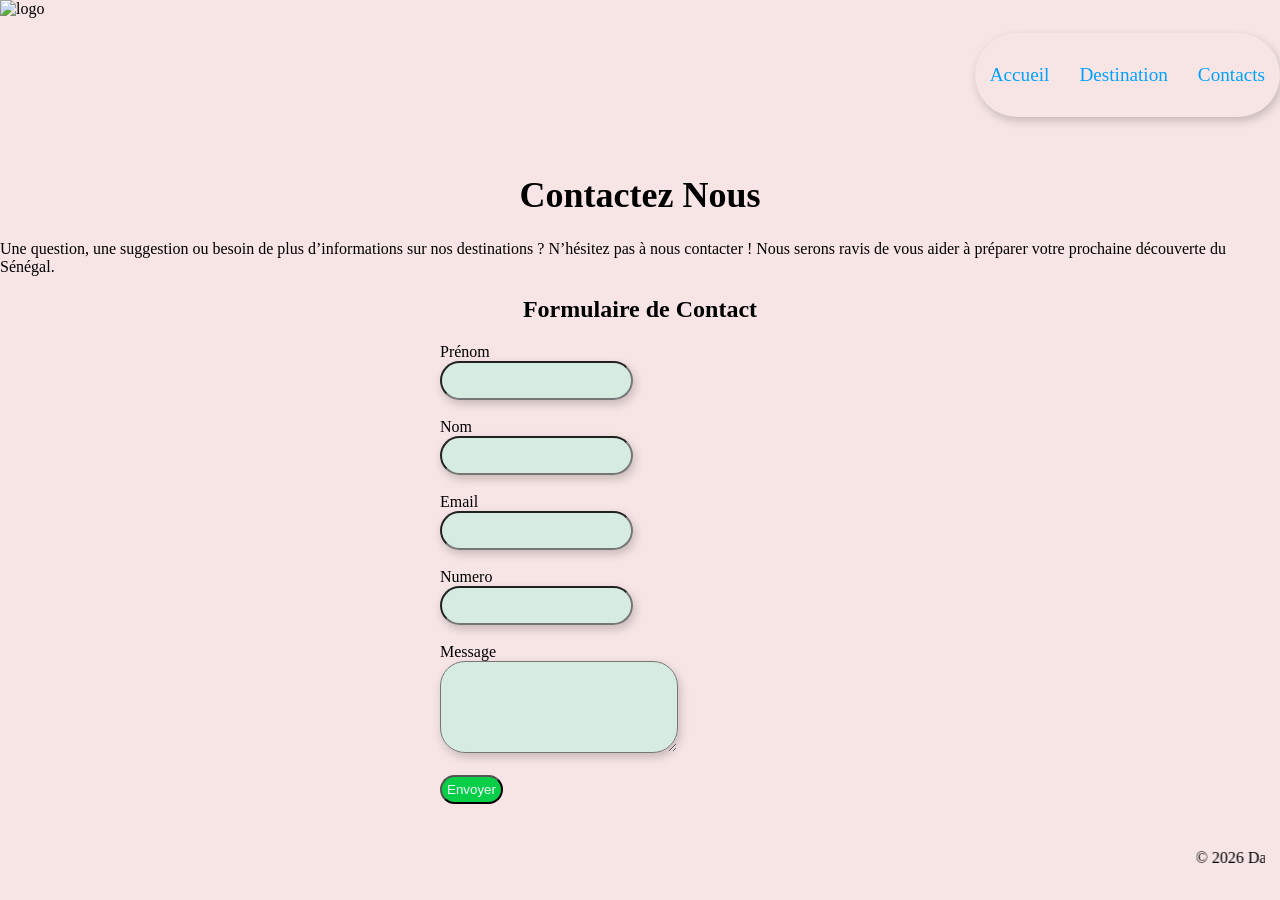
==== contacts.html @ bd366ac9 "Add files via upload" ====
<!DOCTYPE html>
<html lang="fr">
<head>
    <meta charset="UTF-8">
    <meta name="viewport" content="width=device-width, initial-scale=1.0">
    <title>Dakar-Explorer</title>
    <link rel="stylesheet" href="style.css">
</head>
<body>
 <header>
       <img src="images/logo.png" alt="logo" width="150" height="150">
          
        <nav>
            <ul>
                <li><a href="index.html">Accueil</a></li>
                <li><a href="destination.html">Destination</a></li>
                <li><a href="contacts.html">Contacts</a></li>

            </ul>
        </nav>
  </header>
  <main>
      <h1>Contactez Nous</h1>
      <p>Une question, une suggestion ou besoin de plus d’informations sur nos destinations ? N’hésitez pas à nous contacter ! Nous serons ravis de vous aider à préparer votre prochaine découverte du Sénégal.</p>
      <h2>Formulaire de Contact</h2>
      
      <section id="formulaire">
          <form action="https://formsubmit.co/1boitedereception2026@gmail.com" method="POST">
              <label for="prenom">Prénom</label> <br>
              <input type="text" id="prenom" name="prenom" required> <br><br>

              <label for="nom">Nom</label> <br>
              <input type="text" id="nom" name="nom" required> <br><br>

              <label for="email">Email</label> <br>
              <input type="email" name="email" id="email" required> <br><br>
              

              <label for="number">Numero</label> <br>
              <input type="tel" id="number" name="number"> <br><br>

              <label for="message">Message</label><br>
              <textarea name="message" id="message"></textarea><br><br>

               <button type="submit">Envoyer</button>
          </form>
      </section>
  </main>

  <footer>
     <marquee behavior="" direction="">
          © 2026 Dakar Explorer — Explorez Dakar, vivez le Sénégal !
      </marquee>
  </footer>
</body>
</html>
---- style.css ----
body {
    background-color: rgb(247, 229, 229);
   margin: 0 ;
}
header{
    display: flex;
    align-items: center;
    justify-content: space-between;
}
article {
    background-color: rgba(206, 68, 68, 0.408);
    padding: 20px;
    border-radius: 22px;
    box-shadow: 10px 10px 10px rgba(0, 0, 0, 0.463);
}
section {
    display: grid;
    grid-template-columns: 1fr 1fr 1fr;
    gap: 16px;
}
h1 {
    font-size: 36px;
    text-align: center;
}
h2 {
    text-align: center;
}
nav {
    background-color: rgb(247, 229, 229);
    padding: 15px;
    border-radius: 50px;
    box-shadow: 2px 4px 10px rgba(0, 0, 0, 0.2);
    
}
    
nav a {
    color: rgb(0, 162, 255);
    text-decoration: none;
    transition: 0.2s;
}
nav a:hover{
    color: black;
}
nav ul {
    display: flex;
    flex-direction: row;
    justify-content: center;
    list-style: none;
    padding: 0;
    gap: 30px;
}
nav li {
    font-size: larger;
}
article img {
    width: 100%;
    height: 200px;
    object-fit: cover;
    border-radius: 8px;
    object-position: top;
}
footer {
    margin-top: 30px;
    padding: 15px;
}
#formulaire {
    max-width: 400px;
    margin: 0 auto;
    box-sizing: border-box;
}
button:hover{
    color: black;
}

button{
        background-color: rgb(9, 206, 72);
        color: aliceblue;
        border-radius:25px ;
        padding: 5px;
        cursor: pointer;


}
input{
    background-color: rgba(127, 255, 212, 0.27);
    border-radius: 50px;
    padding: 10px;
    box-shadow: 2px 4px 10px rgba(0, 0, 0, 0.2);

}
textarea{
  background-color: rgba(127, 255, 212, 0.27);
  border-radius: 25px;
  padding: 30px;
  box-shadow: 2px 4px 10px rgba(0, 0, 0, 0.2);

}

@media (max-width: 600px)
 {
    section 
     {
        grid-template-columns: 1fr 1fr;
     }
 }
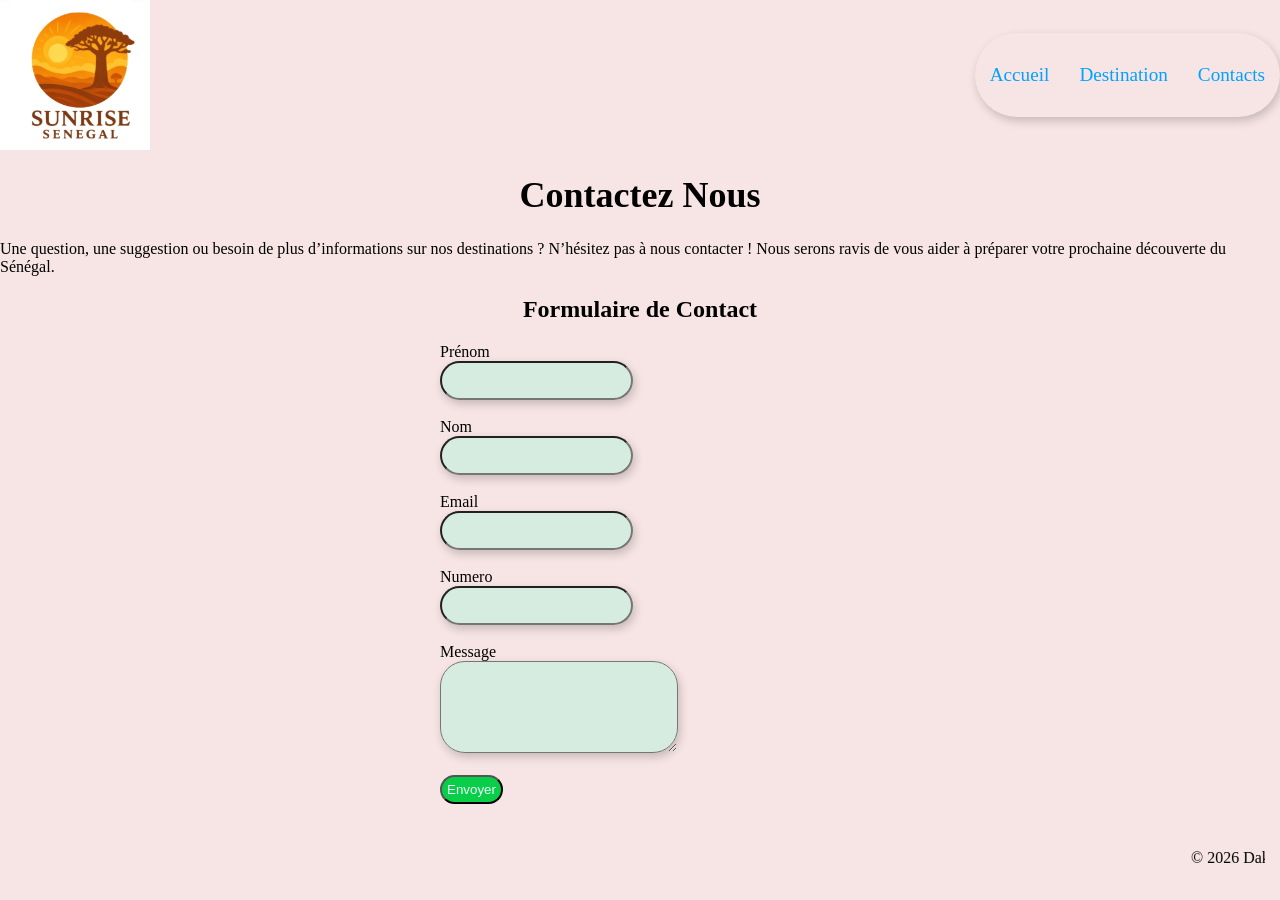
==== commit e6c2b820: "Fix HTML formatting and update image path" ====
--- a/contacts.html
+++ b/contacts.html
@@ -8,7 +8,7 @@
 </head>
 <body>
  <header>
-       <img src="images/logo.png" alt="logo" width="150" height="150">
+       <img src="Images/logo.png" alt="logo" width="150" height="150">
           
         <nav>
             <ul>
@@ -53,4 +53,4 @@
       </marquee>
   </footer>
 </body>
-</html>+</html>
